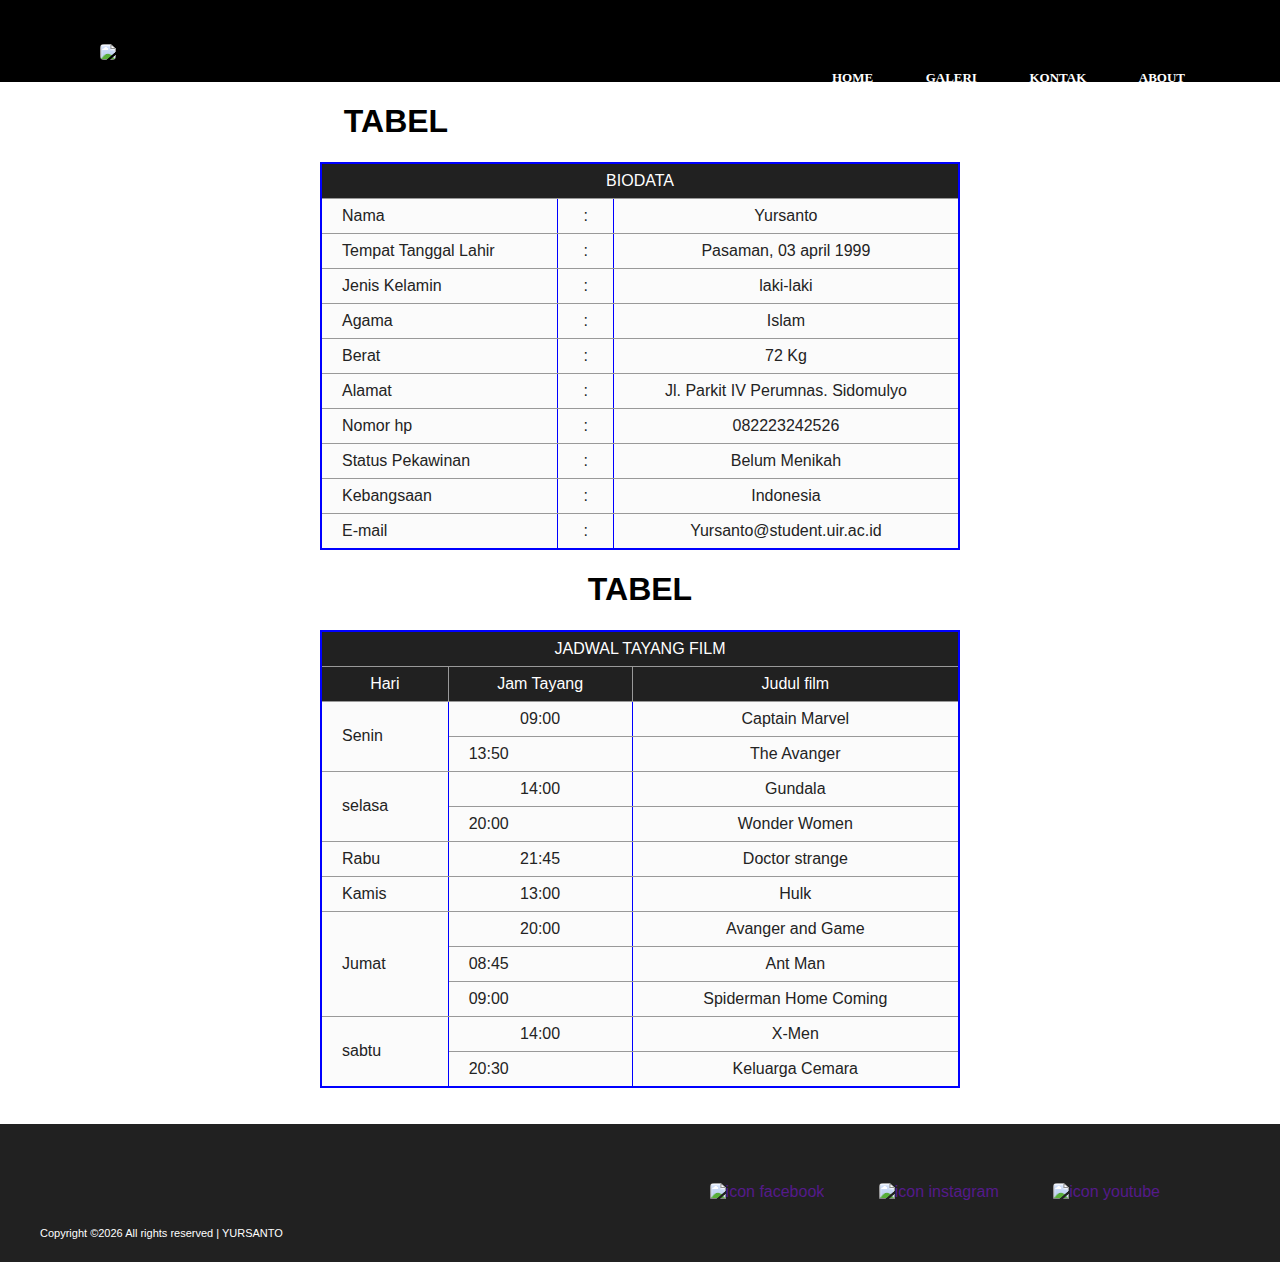
==== html/about.html @ 1595c4cf "Add files via upload" ====
<!DOCTYPE html>
<html>
<head>
	<title></title>
	<link rel="stylesheet" href="../css/style.css">
</head>

<header class="header-section">
                <a href="index.html" class="site-logo"><img src="../gambar/yur.jpg" class="logo"></a>
                <ul class="main-menu">
                    <li>
                        <a href="../index.html">Home</a>
                    </li>
                    <li>
                        <a href="galery.html">Galeri</a>
                    </li>
                    <li>
                        <a href="contact.html">Kontak</a>
                    </li>
                    <li>
                        <a href="About.html">About</a>
                    </li> 
                </ul>                     
            </header>
<body>
    <section class="sesi">
        <h1 align="center">TABEL</h1>
        <table align="center" border="2" bordercolor="blue" width="500" height="250" cellspacing="10" cellpadding="10">
            <tr bgcolor="yellow">
                <th colspan="3">BIODATA</th>
</tr>
            <tr>
                <td>Nama</td>
                <td>:</td>
                <td>Yursanto</td>
            </tr>
            <tr>
                <td>Tempat Tanggal Lahir</td>
                <td>:</td>
                <td>Pasaman, 03 april 1999</td>
            </tr>
            <tr>
                <td>Jenis Kelamin</td>
                <td>:</td>
                <td>laki-laki</td>
            </tr>
            <tr>
                <td>Agama</td>
                <td>:</td>
                <td>Islam</td>
            </tr>
            <tr>
                <td>Berat</td>
                <td>:</td>
                <td>72 Kg</td>
            </tr>
            <tr>
                <td>Alamat</td>
                <td>:</td>
                <td>Jl. Parkit IV Perumnas. Sidomulyo</td>
            </tr>
            <tr>
                <td>Nomor hp</td>
                <td>:</td>
                <td>082223242526</td>
            </tr>
            <tr>
                <td>Status Pekawinan</td>
                <td>:</td>
                <td>Belum Menikah</td>
            </tr>
            <tr>
                <td>Kebangsaan</td>
                <td>:</td>
                <td>Indonesia</td>
            </tr>
            <tr>
                <td>E-mail</td>
                <td>:</td>
                <td>Yursanto@student.uir.ac.id</td>
            </tr>
        </table>
	<h1 align="center">TABEL</h1>

	<table align="center" border="2" bordercolor="blue" width="500" height="250" cellspacing="10" cellpadding="10">
<tr bgcolor="yellow">
    <th colspan="3">JADWAL TAYANG FILM</th>
</tr>
<tr>
    
    <th>Hari</th>
    <th>Jam Tayang</th>
    <th>Judul film</th>
</tr>
<tr>
    <td rowspan="2">Senin</td>
    <td>09:00</td>
    <td>Captain Marvel</td>
</tr>
<tr>
    <td>13:50</td>
    <td>The Avanger</td>
</tr>

<tr>
    
    <td rowspan="2">selasa</td>
    <td>14:00</td>
    <td>Gundala</td>
</tr>
<tr>
    <td>20:00</td>
    <td>Wonder Women</td>
</tr>

<tr>
    <td>Rabu</td>
    <td>21:45</td>
    <td>Doctor strange</td>
</tr>

<tr>
    
    <td>Kamis</td>
    <td>13:00</td>
    <td>Hulk</td>
</tr>

<tr>
    
    <td rowspan="3">Jumat</td>
    <td>20:00</td>
    <td>Avanger and Game</td>
</tr>
<tr>
    <td>08:45</td>
    <td>Ant Man</td>
</tr>
<tr>
    <td>09:00</td>
    <td>Spiderman Home Coming</td>
</tr>

<tr>
    
    <td rowspan="2">sabtu</td>
    <td>14:00</td>
    <td>X-Men</td>
</tr>
<tr>
    <td>20:30</td>
    <td>Keluarga Cemara</td>
</tr>

</table>

<br><br>

<footer class="footer-section">
                <div class="footer-social">
                    <a href=""><img src="gambar/facebook-icon.png" alt="icon facebook" class="icon"></a>
                    <a href=""><img src="gambar/active-instagram-4-icon.png" alt="icon instagram" class="icon"></a>
                    <a href=""><img src="gambar/youtube-icon.png" alt="icon youtube" class="icon"></a>
                </div>
                <div class="footer-copyright">
                    Copyright &copy;<script>document.write(new Date().getFullYear());</script> All rights reserved | YURSANTO
                </div>
            </footer>
</body>
</html>
---- css/style.css ----
/* Universal */
html, body {
    font-family: sans-serif;
    margin: 0;
}

a{
    text-decoration: none;
}
/* Universal */

/* Header */
.header-section {
    padding-top: 15px;
    padding-bottom: 15px;
   background-color:black;
    position: relative;
}

.site-logo {
    display: inline-block;
    padding-top: 18px;
    padding-left: 80px;
}

.logo{
    width: 130px;
}

.main-menu {
    list-style: none;
    float: right;
    padding-right: 30px;
}

.main-menu li {
    display: inline-block;
}

.main-menu li a {
    display: block;
    font-size: 13px;
    color: white;
    font-weight: 600;
    text-transform: uppercase;
    padding: 25px 0;
    margin-right: 45px;
}
/* Header */

/* section */
.profile-section {
    padding: 50px 15px;
    position: relative;
    height: 450px;
}

.profile-warp {
    width: 100%;
    margin: 0 auto;
}

.profile-text{
    padding-left: 30px;
    width: 50%;
    float: left;
}

.profile-text h1 {
    font-size: 48px;
    margin-bottom: 25px;
}

.profile-text p {
    margin-bottom: 45px;
    text-align: justify;
}

.profile-foto {
    width: 45%;
    float: right;
}

.foto_profile{
    background: url("../gambar/hacker-icons.png");
    background-size: 50%;
    background-repeat: no-repeat;
    background-position: center;
    height: Opx;
}

    /* form */
    .btn {
        border: none;
        font-size: 14px;
        padding: 24px 47px;
        border-radius: 0;
        text-transform: uppercase;
        color: #fff;
        cursor: pointer;
        background: #212121;
    }

    input:focus,
    select:focus,
    button:focus,
    textarea:focus {
        outline: none;
    }

    .contact-section {
        position: relative;
        padding: 120px 0;
        width: 50%;
        margin: 0 auto;
    }

    .contact-form {
        padding-top: 20px;
    }

    .contact-form input,
    .contact-form textarea {
        font-size: 14px;
        color: #7d7d7d;
        border: none;
        border-bottom: 1px solid #b2b2b2;
        padding-bottom: 14px;
        margin-bottom: 20px;
    }

    .contact-form input{
        width: 50%;
    }

    .contact-form textarea {
        width: 100%;
    }

    .contact-form textarea {
        height: 165px;
        margin-bottom: 38px;
    }

    .contact-msg::-webkit-input-placeholder {
        padding-top: 130px;
    }
    /* form */

    /* table */
    table {
        margin: auto;
        color: #232323;
        border-collapse: collapse;
        width: 50%;
    }
    
    table th {
        border: 1px solid #999;
        padding: 8px 20px;
        background: #212121 ;
        color: #fff;
        font-weight: normal;
    }
    
    table td:first-child {
        text-align: left;
        padding-left: 20px;
    }
    
    table td {
        border-bottom: 1px solid #999;
        padding: 8px 20px;
        text-align: center;
        background: #fbfbfb;
    }
    
    .private-data-section {
        position: relative;
        background: #fe9b17 ;
        background: -webkit-linear-gradient(bottom, #2e58a6 , #fe9b17 );
        background: -o-linear-gradient(bottom, #2e58a6 , #fe9b17 );
        background: -moz-linear-gradient(bottom, #2e58a6 , #fe9b17 );
        background: linear-gradient(bottom, #2e58a6 , #fe9b17 );
    }
    
    .private-data-container {
        min-height: 100vh;
        display: flex;
        align-items: center;
        padding: 33px 100px;
    }
    
    .private-data-wrap {
        width: 100%;
    }
    
    .private-data-table {
        z-index: 1000;
    }
    
    .private-data-table h2 {
        text-align: center;
    }
    /* table */

/* section */

/* footer */
.footer-section {
    background: #212121;
    padding: 19px 40px;
    position: relative;
}

.footer-social {
    text-align: right;
    margin-right: 30px;
    height: 40px;
    padding-top: 40px;
}

.footer-social a {
    margin-right: 50px;
}

.icon{
    width: 50px;
}

.footer-copyright {
    color: #fff;
    font-size: 11px;
    font-weight: 500;
    padding: 4px 0;
}
/* footer */

/* Support */
.merah{
    background: red;
}

.biru{
    background: blue;
}
/* Support */


/* animation */
.icon:hover{
    width: 100px
}
.main-menu li a:hover {
    color: #2e58a6 ;
}

table tr:hover td {
    background: transparent;
    color: #ffffff;
}

.btn:hover {
    background: #333695;
}

.contact-form input{
    -webkit-transition: width 0.4s ease-in-out;
    transition: width 0.4s ease-in-out;
}

.contact-form input:focus{
    width: 100%;
}

.foto_profile:hover{
    background: url("../gambar/icon.png");
    background-size: 70%;
    background-repeat: no-repeat;
    background-position: center;
    display: -webkit-box;
    display: -ms-flexbox;
    display: flex;
    -webkit-box-align: center;
    -ms-flex-align: center;
    align-items: center;
    -webkit-box-pack: center;
    -ms-flex-pack: center;
    justify-content: center;
    padding: 0 30px;
    overflow: hidden;
}

.loading-section {
    position: fixed;
    width: 100%;
    height: 100%;
    top: 0;
    left: 0;
    z-index: 999999;
    background: #212121;
}

.foto_profile{
    -webkit-transition: all 0.3s;
    transition: all 0.3s;
}

.loading {
    width: 40px;
    height: 40px;
    position: absolute;
    top: 50%;
    left: 50%;
    margin-top: -13px;
    margin-left: -13px;
    border-radius: 60px;
    animation: loader 0.8s linear infinite;
    -webkit-animation: loader 0.8s linear infinite;
}

@keyframes loader {
    0% {
        -webkit-transform: rotate(0deg);
        transform: rotate(0deg);
        border: 4px solid #f44336;
        border-left-color: transparent;
    }
    50% {
        -webkit-transform: rotate(180deg);
        transform: rotate(180deg);
        border: 4px solid #673ab7;
        border-left-color: transparent;
    }
    100% {
        -webkit-transform: rotate(360deg);
        transform: rotate(360deg);
        border: 4px solid #f44336;
        border-left-color: transparent;
    }
}

@-webkit-keyframes loader {
    0% {
        -webkit-transform: rotate(0deg);
        border: 4px solid #f44336;
        border-left-color: transparent;
    }
    50% {
        -webkit-transform: rotate(180deg);
        border: 4px solid #673ab7;
        border-left-color: transparent;
    }
    100% {
        -webkit-transform: rotate(360deg);
        border: 4px solid #f44336;
        border-left-color: transparent;
    }
}

.box{
 width: 20%;
 float: left;
 padding: 7px;
 padding-left: 10px;  
 display: block;
 overflow: hidden;
 border-radius: 3px;

}

h1{
 text-align: center;
}

header{

font-family: 'Dokdo', cursive;
font-size: 30px;
padding: 20px;
}
main{
      margin-left: 120px;
        width: 100%;
        margin-top: 40px;
}


img{
 width: 100%;
    border-radius: 4px;

}

img:hover{
  transform: scale(2,2);
  transition: .3s transform;

}

/* animation */
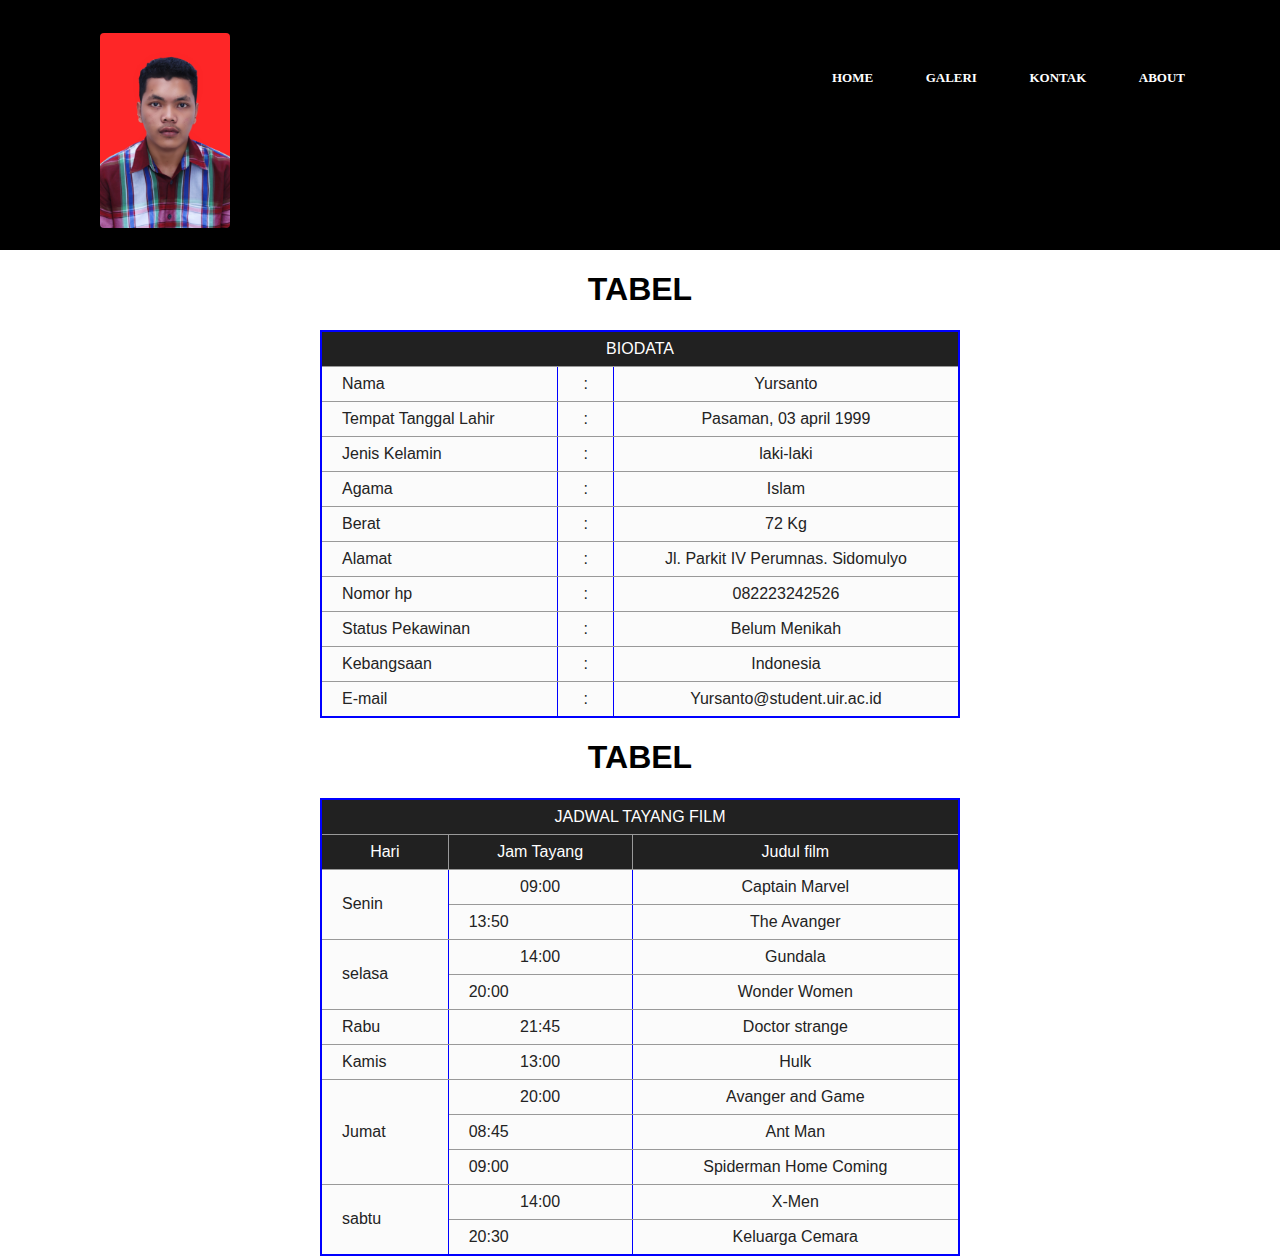
==== commit 58473bfb: "Update about.html" ====
--- a/html/about.html
+++ b/html/about.html
@@ -154,17 +154,5 @@
 
 </table>
 
-<br><br>
-
-<footer class="footer-section">
-                <div class="footer-social">
-                    <a href=""><img src="gambar/facebook-icon.png" alt="icon facebook" class="icon"></a>
-                    <a href=""><img src="gambar/active-instagram-4-icon.png" alt="icon instagram" class="icon"></a>
-                    <a href=""><img src="gambar/youtube-icon.png" alt="icon youtube" class="icon"></a>
-                </div>
-                <div class="footer-copyright">
-                    Copyright &copy;<script>document.write(new Date().getFullYear());</script> All rights reserved | YURSANTO
-                </div>
-            </footer>
 </body>
-</html>+</html>
